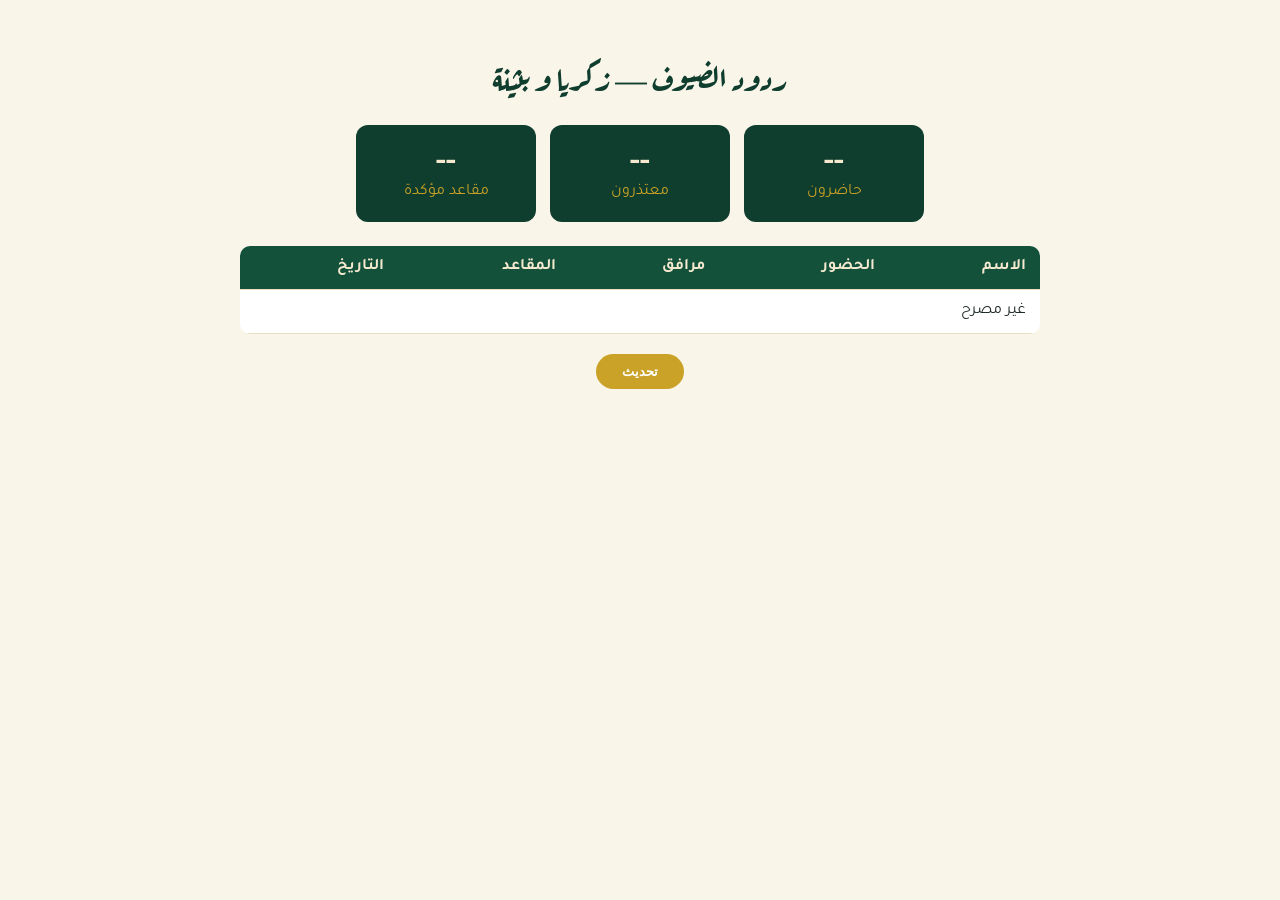
==== template-zakaria-boutaina/templates/admin.html @ 9415c357 "Add admin dashboard UI with key protection" ====
<!DOCTYPE html>
<html lang="ar" dir="rtl">
<head>
<meta charset="UTF-8">
<meta name="viewport" content="width=device-width, initial-scale=1.0">
<title>لوحة التحكم - زكريا و بثينة</title>
<link href="https://fonts.googleapis.com/css2?family=Aref+Ruqaa:wght@700&family=Tajawal:wght@400;500;700&display=swap" rel="stylesheet">
<style>
  body { background: #faf5e9; color: #1f2a24; font-family: 'Tajawal'; margin: 0; padding: 30px 15px; }
  h1 { font-family: 'Aref Ruqaa'; color: #0f3d2e; text-align: center; }
  .cards { display: flex; gap: 14px; justify-content: center; flex-wrap: wrap; margin: 24px 0; }
  .card { background: #0f3d2e; color: #f5ead0; border-radius: 12px; padding: 20px 30px; min-width: 120px; text-align: center; }
  .card .n { font-size: 2rem; font-weight: 700; display: block; }
  .card .l { color: #c9a227; }
  table { width: 100%; max-width: 800px; margin: 0 auto; border-collapse: collapse; background: #fff; border-radius: 10px; overflow: hidden; }
  th, td { padding: 12px 14px; text-align: right; border-bottom: 1px solid #eadfc3; }
  th { background: #14513b; color: #f5ead0; }
  .yes { color: #0f7a3d; font-weight: 700; }
  .no { color: #b03030; font-weight: 700; }
  button { display: block; margin: 20px auto; background: #c9a227; color: #fff; border: none; border-radius: 30px; padding: 10px 26px; font-weight: 700; cursor: pointer; }
</style>
</head>
<body>
<h1>ردود الضيوف — زكريا و بثينة</h1>
<div class="cards">
  <div class="card"><span class="n" id="yes">--</span><span class="l">حاضرون</span></div>
  <div class="card"><span class="n" id="no">--</span><span class="l">معتذرون</span></div>
  <div class="card"><span class="n" id="seats">--</span><span class="l">مقاعد مؤكدة</span></div>
</div>
<table>
  <thead><tr><th>الاسم</th><th>الحضور</th><th>مرافق</th><th>المقاعد</th><th>التاريخ</th></tr></thead>
  <tbody id="rows"></tbody>
</table>
<button id="refresh">تحديث</button>
<script>
const key = new URLSearchParams(location.search).get('key') || '';
async function load() {
  const r = await fetch('/api/responses?key=' + encodeURIComponent(key));
  if (!r.ok) { document.getElementById('rows').innerHTML = '<tr><td colspan="5">غير مصرح</td></tr>'; return; }
  const d = await r.json();
  document.getElementById('yes').textContent = d.yes;
  document.getElementById('no').textContent = d.no;
  let total = 0;
  document.getElementById('rows').innerHTML = d.guests.map(g => {
    if (g.attending) total += g.seats;
    return `<tr>
      <td>${g.name}</td>
      <td class="${g.attending ? 'yes' : 'no'}">${g.attending ? 'حاضر' : 'معتذر'}</td>
      <td>${g.companion ? 'نعم' : 'لا'}</td>
      <td>${g.seats}</td>
      <td>${new Date(g.created_at).toLocaleString('ar-MA')}</td>
    </tr>`;
  }).join('');
  document.getElementById('seats').textContent = total;
}
document.getElementById('refresh').addEventListener('click', load);
load();
</script>
</body>
</html>
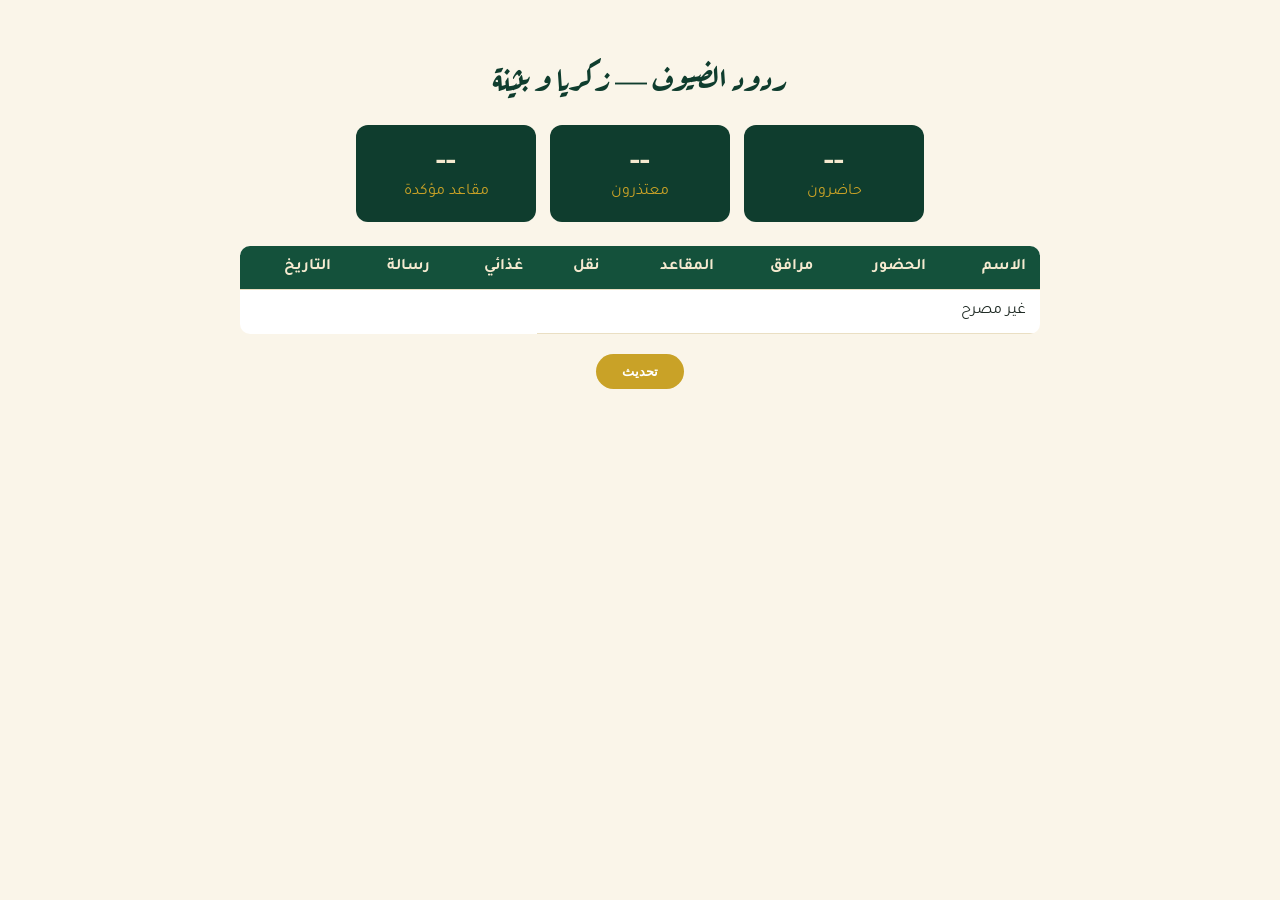
==== commit d577724e: "VVIP upgrade: monogram, dress code, gifts, FAQ, transport/dietary/message fields" ====
--- a/template-zakaria-boutaina/templates/admin.html
+++ b/template-zakaria-boutaina/templates/admin.html
@@ -28,7 +28,7 @@
   <div class="card"><span class="n" id="seats">--</span><span class="l">مقاعد مؤكدة</span></div>
 </div>
 <table>
-  <thead><tr><th>الاسم</th><th>الحضور</th><th>مرافق</th><th>المقاعد</th><th>التاريخ</th></tr></thead>
+  <thead><tr><th>الاسم</th><th>الحضور</th><th>مرافق</th><th>المقاعد</th><th>نقل</th><th>غذائي</th><th>رسالة</th><th>التاريخ</th></tr></thead>
   <tbody id="rows"></tbody>
 </table>
 <button id="refresh">تحديث</button>
@@ -48,6 +48,9 @@
       <td class="${g.attending ? 'yes' : 'no'}">${g.attending ? 'حاضر' : 'معتذر'}</td>
       <td>${g.companion ? 'نعم' : 'لا'}</td>
       <td>${g.seats}</td>
+      <td>${g.transport || '—'}</td>
+      <td>${g.dietary || '—'}</td>
+      <td>${g.message || '—'}</td>
       <td>${new Date(g.created_at).toLocaleString('ar-MA')}</td>
     </tr>`;
   }).join('');
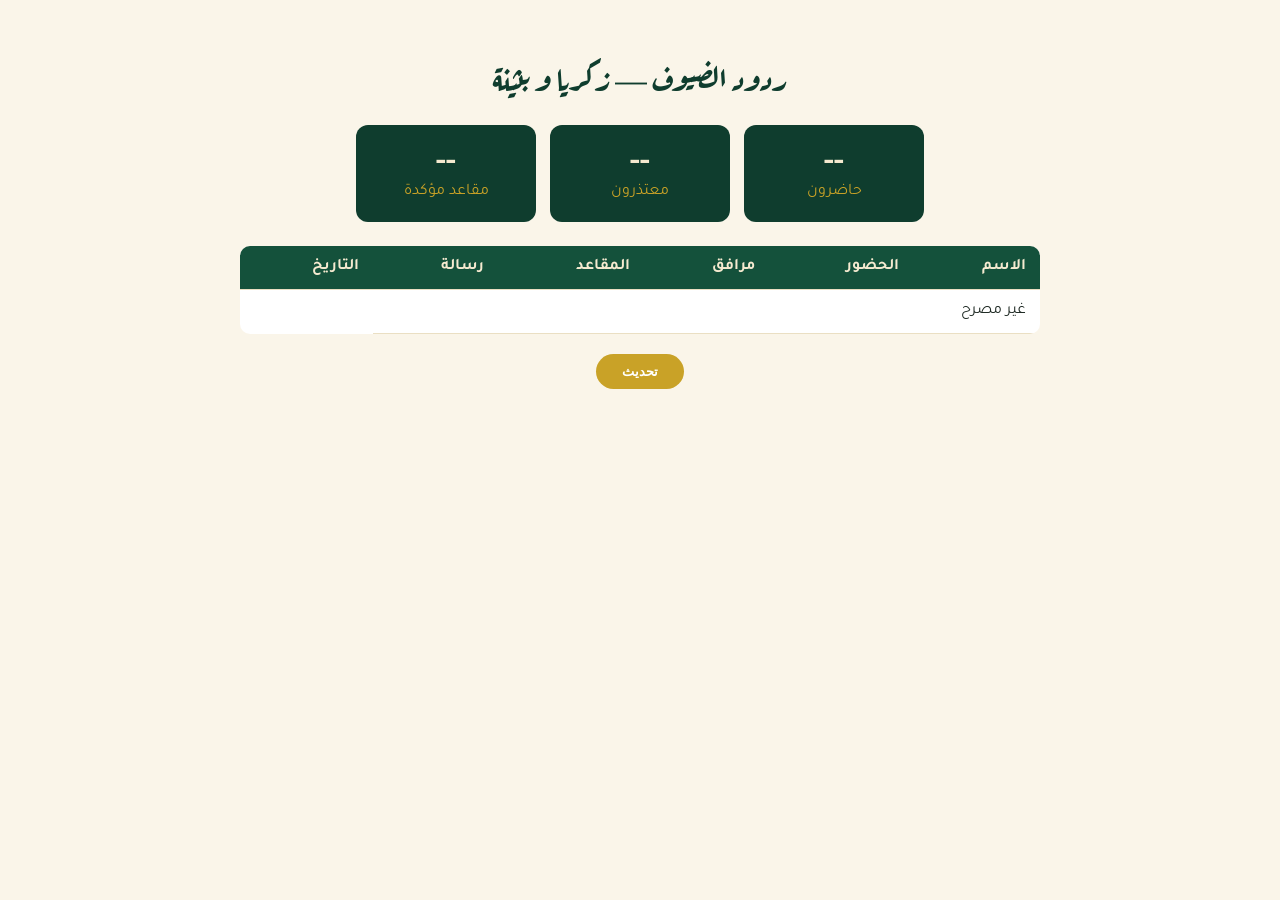
==== commit d92baa46: "Remove dress code, FAQ, transport, dietary from invite" ====
--- a/template-zakaria-boutaina/templates/admin.html
+++ b/template-zakaria-boutaina/templates/admin.html
@@ -28,7 +28,7 @@
   <div class="card"><span class="n" id="seats">--</span><span class="l">مقاعد مؤكدة</span></div>
 </div>
 <table>
-  <thead><tr><th>الاسم</th><th>الحضور</th><th>مرافق</th><th>المقاعد</th><th>نقل</th><th>غذائي</th><th>رسالة</th><th>التاريخ</th></tr></thead>
+  <thead><tr><th>الاسم</th><th>الحضور</th><th>مرافق</th><th>المقاعد</th><th>رسالة</th><th>التاريخ</th></tr></thead>
   <tbody id="rows"></tbody>
 </table>
 <button id="refresh">تحديث</button>
@@ -48,8 +48,6 @@
       <td class="${g.attending ? 'yes' : 'no'}">${g.attending ? 'حاضر' : 'معتذر'}</td>
       <td>${g.companion ? 'نعم' : 'لا'}</td>
       <td>${g.seats}</td>
-      <td>${g.transport || '—'}</td>
-      <td>${g.dietary || '—'}</td>
       <td>${g.message || '—'}</td>
       <td>${new Date(g.created_at).toLocaleString('ar-MA')}</td>
     </tr>`;
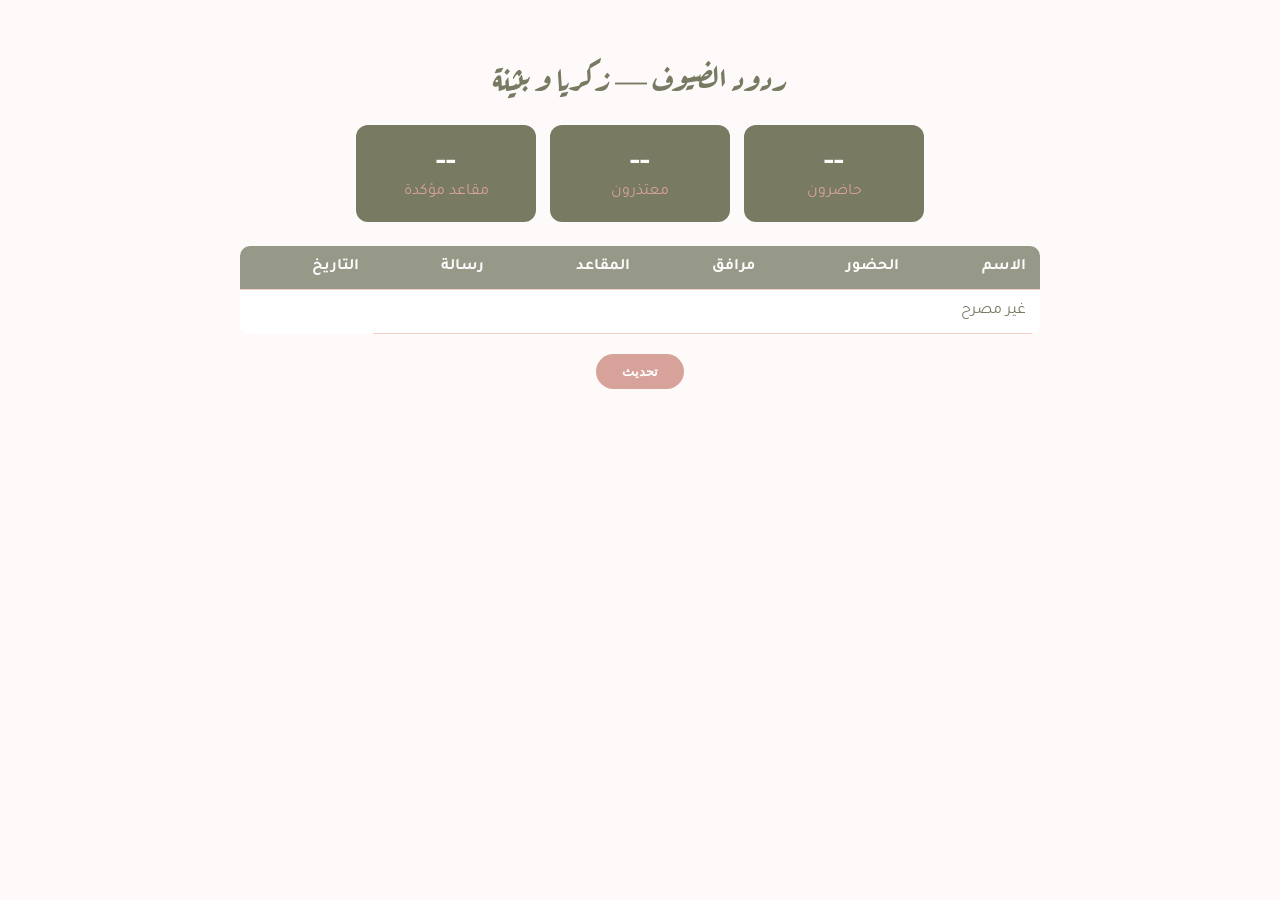
==== commit 26df7dfb: "Apply rose/blush/eucalyptus/olive palette" ====
--- a/template-zakaria-boutaina/templates/admin.html
+++ b/template-zakaria-boutaina/templates/admin.html
@@ -6,18 +6,18 @@
 <title>لوحة التحكم - زكريا و بثينة</title>
 <link href="https://fonts.googleapis.com/css2?family=Aref+Ruqaa:wght@700&family=Tajawal:wght@400;500;700&display=swap" rel="stylesheet">
 <style>
-  body { background: #faf5e9; color: #1f2a24; font-family: 'Tajawal'; margin: 0; padding: 30px 15px; }
-  h1 { font-family: 'Aref Ruqaa'; color: #0f3d2e; text-align: center; }
+  body { background: #FFFAFA; color: #787A62; font-family: 'Tajawal'; margin: 0; padding: 30px 15px; }
+  h1 { font-family: 'Aref Ruqaa'; color: #787A62; text-align: center; }
   .cards { display: flex; gap: 14px; justify-content: center; flex-wrap: wrap; margin: 24px 0; }
-  .card { background: #0f3d2e; color: #f5ead0; border-radius: 12px; padding: 20px 30px; min-width: 120px; text-align: center; }
+  .card { background: #787A62; color: #FFFAFA; border-radius: 12px; padding: 20px 30px; min-width: 120px; text-align: center; }
   .card .n { font-size: 2rem; font-weight: 700; display: block; }
-  .card .l { color: #c9a227; }
+  .card .l { color: #D7A29A; }
   table { width: 100%; max-width: 800px; margin: 0 auto; border-collapse: collapse; background: #fff; border-radius: 10px; overflow: hidden; }
-  th, td { padding: 12px 14px; text-align: right; border-bottom: 1px solid #eadfc3; }
-  th { background: #14513b; color: #f5ead0; }
-  .yes { color: #0f7a3d; font-weight: 700; }
-  .no { color: #b03030; font-weight: 700; }
-  button { display: block; margin: 20px auto; background: #c9a227; color: #fff; border: none; border-radius: 30px; padding: 10px 26px; font-weight: 700; cursor: pointer; }
+  th, td { padding: 12px 14px; text-align: right; border-bottom: 1px solid #F6CFC8; }
+  th { background: #969988; color: #FFFAFA; }
+  .yes { color: #787A62; font-weight: 700; }
+  .no { color: #D7A29A; font-weight: 700; }
+  button { display: block; margin: 20px auto; background: #D7A29A; color: #fff; border: none; border-radius: 30px; padding: 10px 26px; font-weight: 700; cursor: pointer; }
 </style>
 </head>
 <body>
